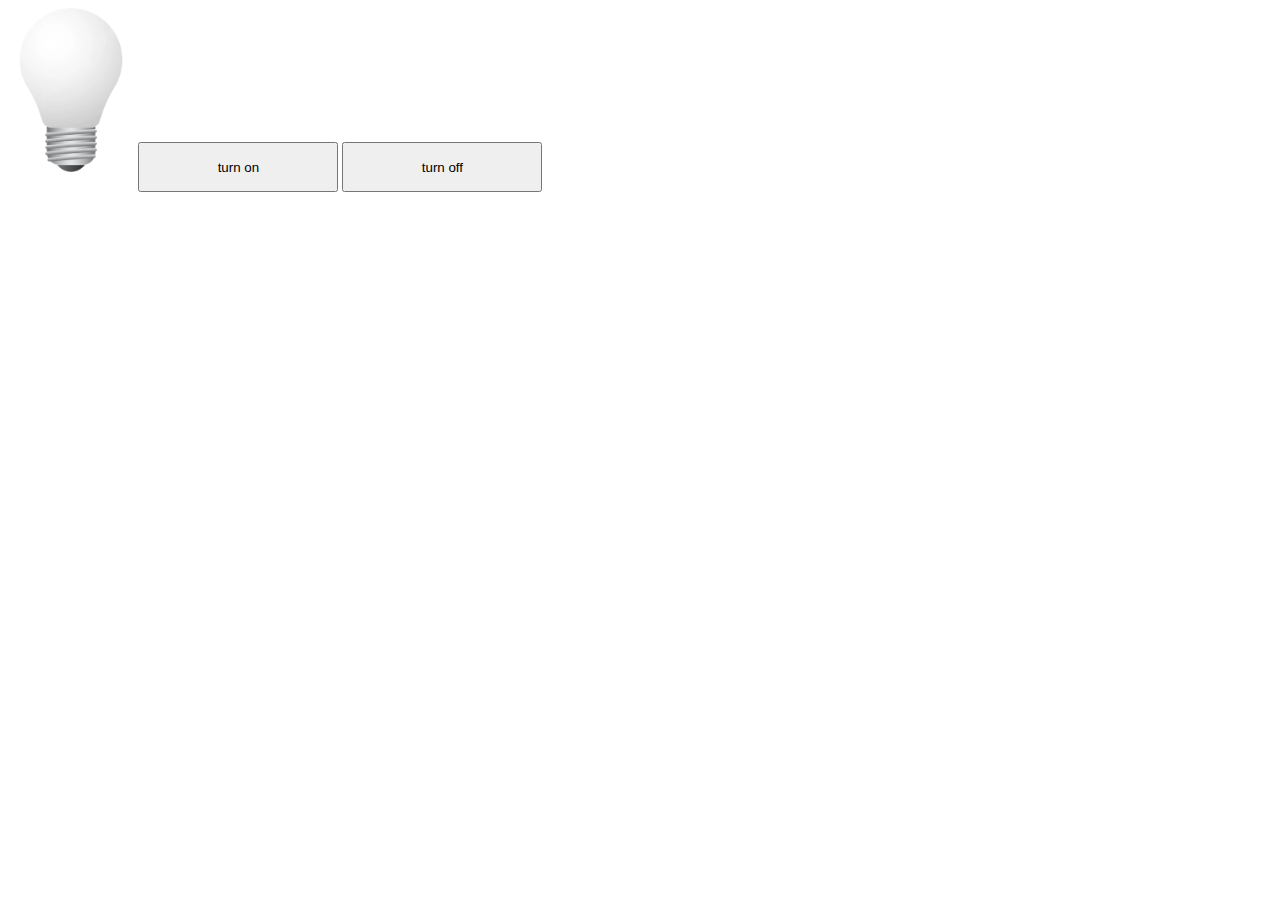
==== index.html @ 87123a4f "Update and rename light.html to index.html" ====
<!DOCTYPE html>
<html lang="en">
<head>
    <meta charset="UTF-8">
    <meta name="viewport" content="width=device-width, initial-scale=1.0">
    <link rel="stylesheet" href="light.css">
    <title>light</title>
</head>
<body>
    

    <img id = light src="lightOff.png" alt="light">

    <button type="button" id="btnOn" class="btn" > turn on</button>

    <button type="button" id="btnOff" class="btn"> turn off</button>
   

    <script src="light.js"></script>
   
</body>
</html>
---- light.css ----
#light{
    width: 10%;
}
.btn{
    width: 200px;
    height: 50px;
}
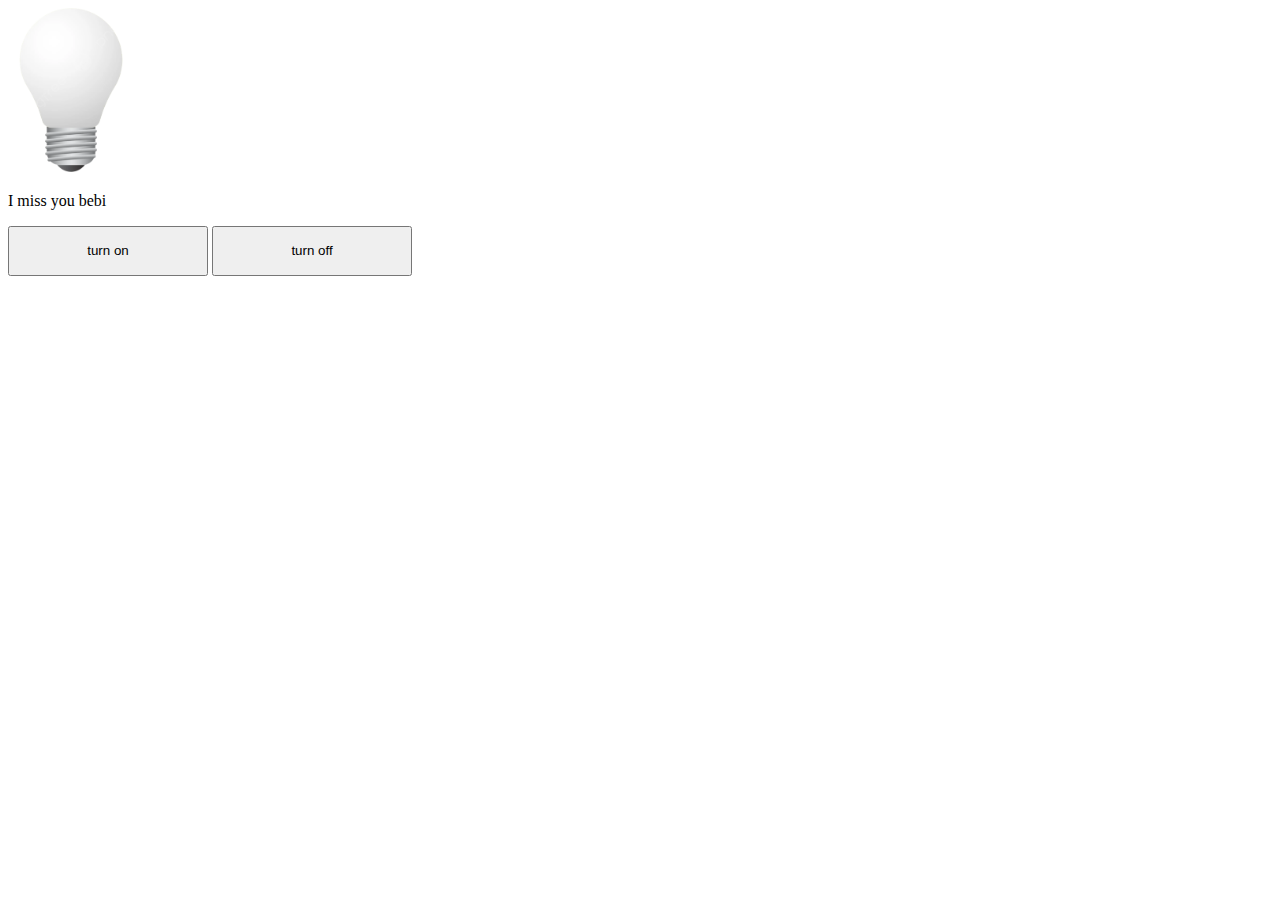
==== commit 04cc94d7: "Update index.html" ====
--- a/index.html
+++ b/index.html
@@ -10,7 +10,7 @@
     
 
     <img id = light src="lightOff.png" alt="light">
-
+    <p> I miss you bebi</p>
     <button type="button" id="btnOn" class="btn" > turn on</button>
 
     <button type="button" id="btnOff" class="btn"> turn off</button>
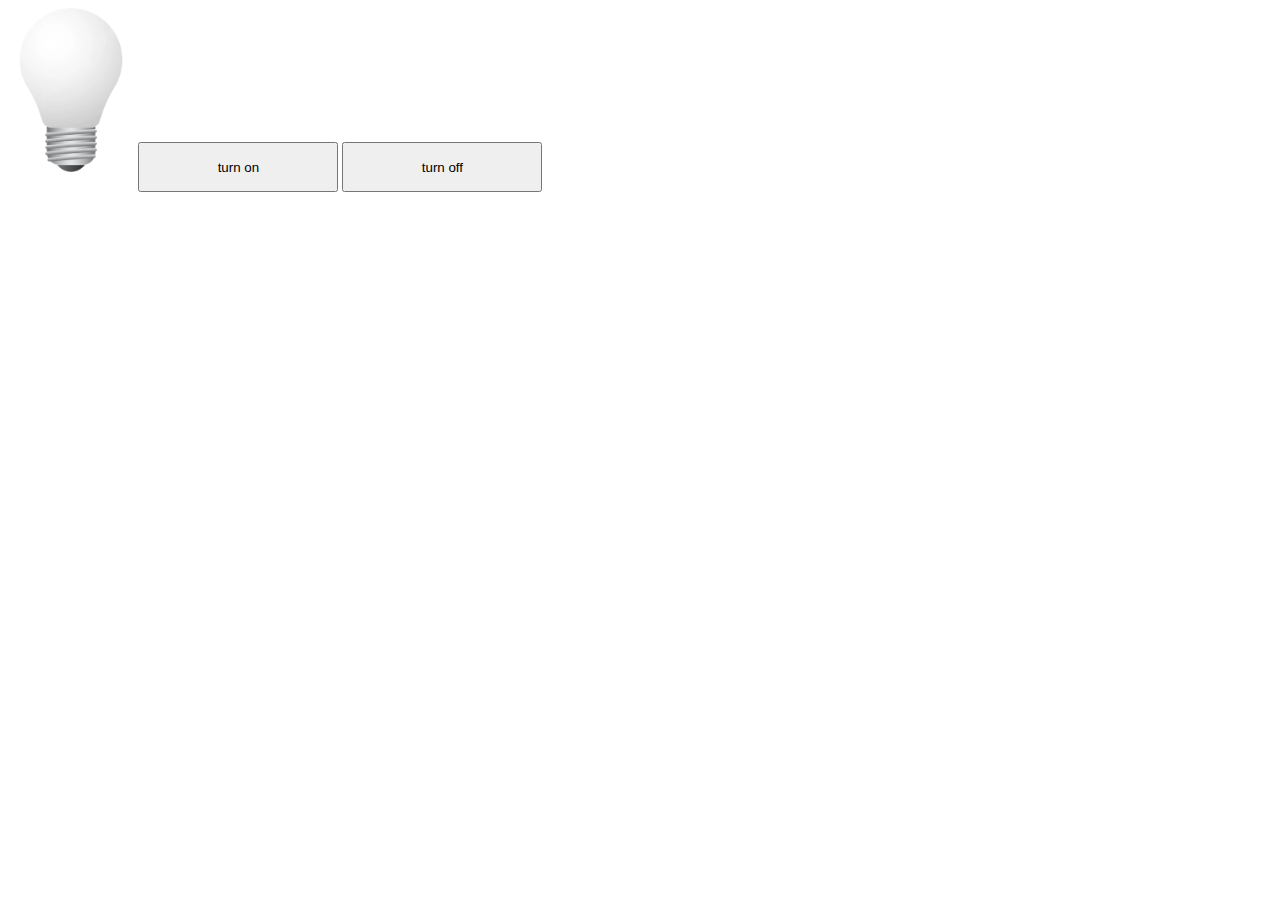
==== commit 02d7a1d2: "Update index.html" ====
--- a/index.html
+++ b/index.html
@@ -10,7 +10,7 @@
     
 
     <img id = light src="lightOff.png" alt="light">
-    <p> I miss you bebi</p>
+    
     <button type="button" id="btnOn" class="btn" > turn on</button>
 
     <button type="button" id="btnOff" class="btn"> turn off</button>
